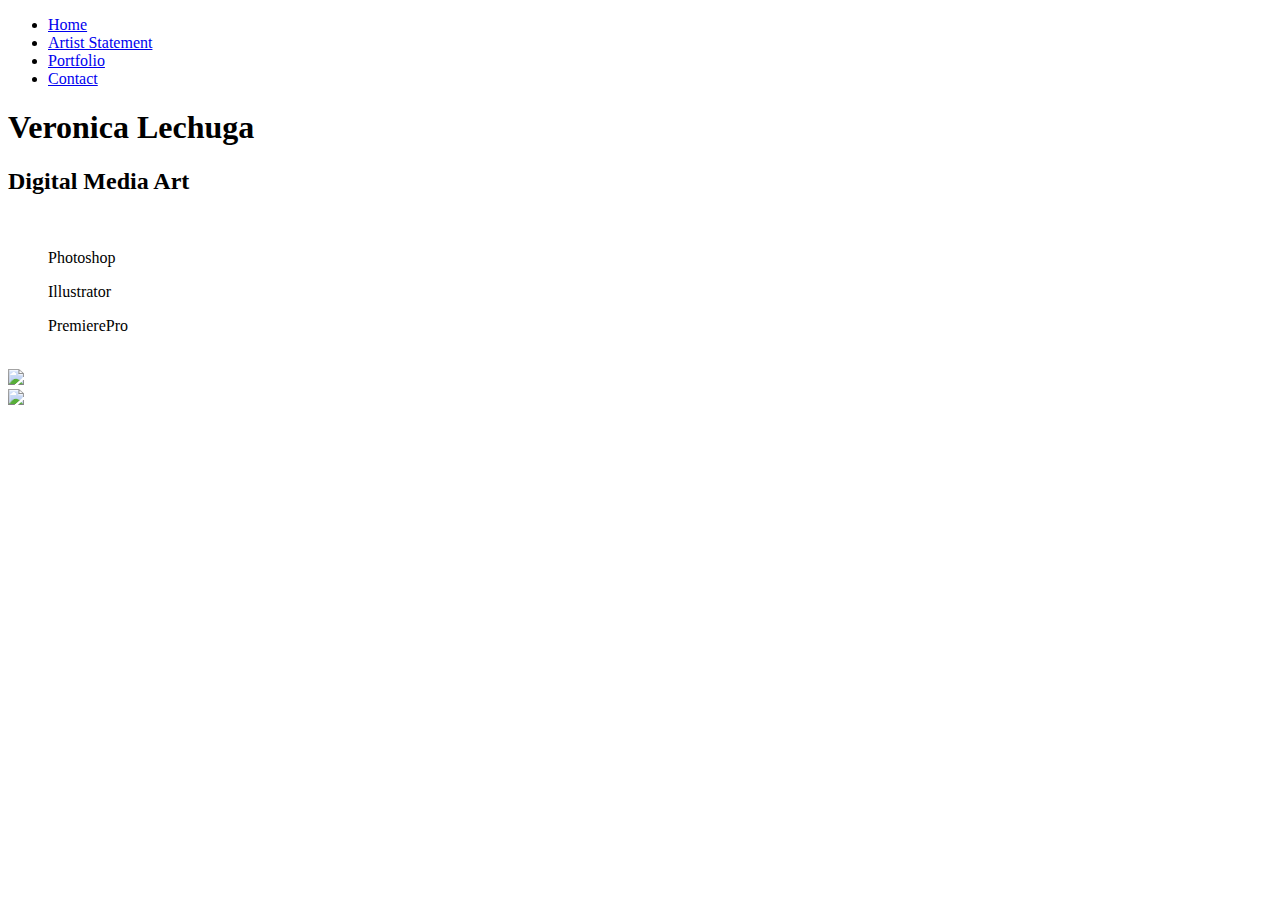
==== index.html @ 579d829e "Update index.html" ====
<!DOCTYPE html>
<html>
<head>
<link rel="stylesheet" type="text/css" href="CSS/Styletest1.css">
</head>
<body>
<div id="navbar">
		<nav>
	  <ul>
	    <li>
	      <a href="#">Home</a>
	    </li>
	    <li>
	      <a href="#">Artist Statement</a>
	    </li>
	    <li>
	      <a href="#">Portfolio</a>
	    </li>
	    <li>
	      <a href="#">Contact</a>
	    </li>
	  </ul>
	</nav>
	</div>

	<div class="container">
	<link rel="stylesheet" type="text/css" href="style.css">
	<div class="container">
	<H1>Veronica Lechuga</H1>
	<h2>Digital Media Art</h2>
		<br>
		<ul>
		<p>Photoshop</p>
		<p>Illustrator</p>
		<p>PremierePro</p>
		</ul>
		<br>
		<img src="Images/VenusDoMilo.jpg">
		<br>
	<img src="Images/Surrealsunset.jpg">
	<br>
	<iframe width="560" height="315" src="https://www.youtube.com/embed/0FrU6rvFwjc" frameborder="0" allow="accelerometer; autoplay; encrypted-media; gyroscope; picture-in-picture" allowfullscreen></iframe>
		<h1>
	</h1>
	</div>	
</div>
</body>
</html>
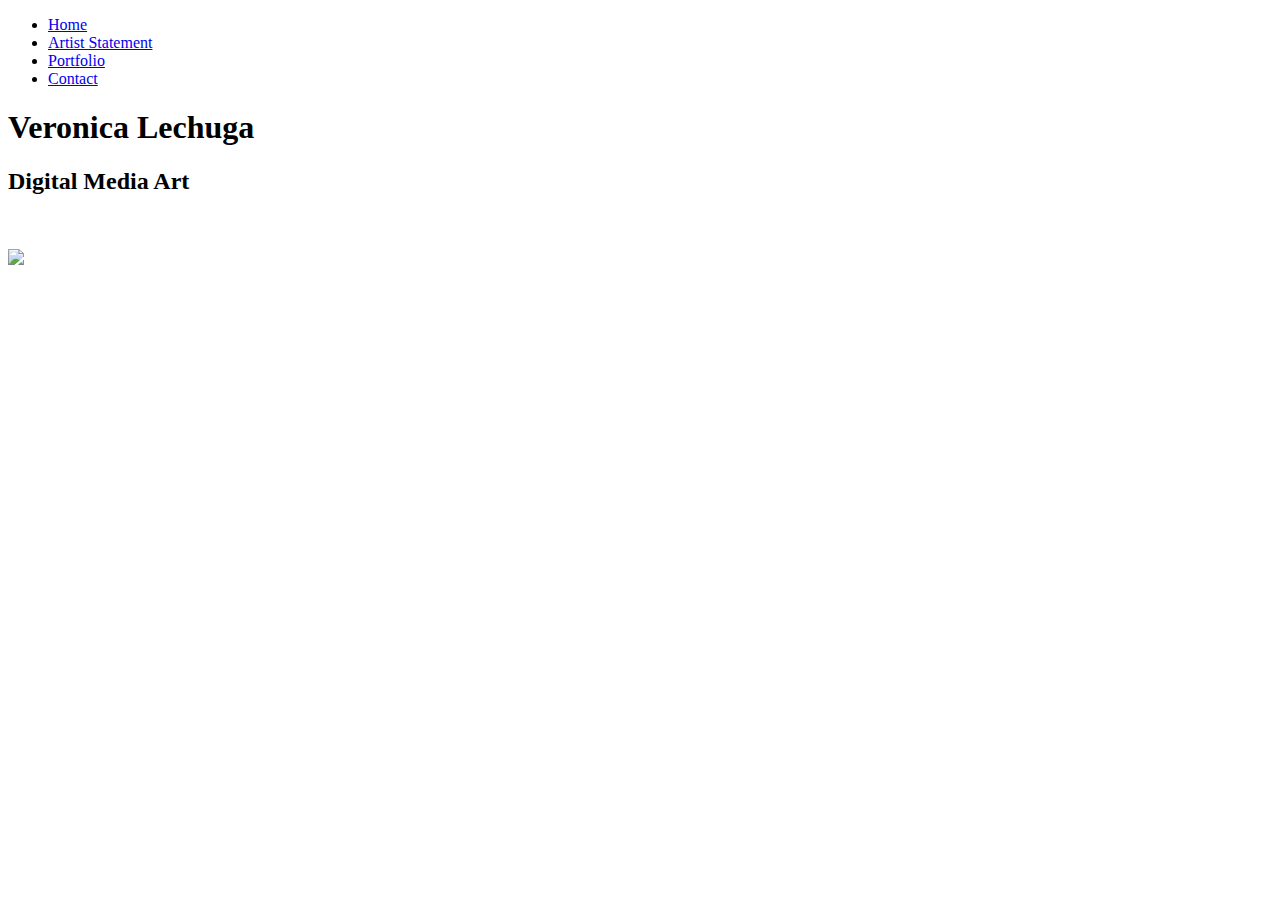
==== commit c0554709: "Update index.html" ====
--- a/index.html
+++ b/index.html
@@ -14,15 +14,13 @@
 	      <a href="#">Artist Statement</a>
 	    </li>
 	    <li>
-	      <a href="#">Portfolio</a>
+	      <a href="portfolio.html">Portfolio</a>
 	    </li>
 	    <li>
 	      <a href="#">Contact</a>
 	    </li>
 	  </ul>
 	</nav>
-	</div>
-
 	<div class="container">
 	<link rel="stylesheet" type="text/css" href="style.css">
 	<div class="container">
@@ -30,19 +28,10 @@
 	<h2>Digital Media Art</h2>
 		<br>
 		<ul>
-		<p>Photoshop</p>
-		<p>Illustrator</p>
-		<p>PremierePro</p>
-		</ul>
-		<br>
-		<img src="Images/VenusDoMilo.jpg">
-		<br>
-	<img src="Images/Surrealsunset.jpg">
-	<br>
-	<iframe width="560" height="315" src="https://www.youtube.com/embed/0FrU6rvFwjc" frameborder="0" allow="accelerometer; autoplay; encrypted-media; gyroscope; picture-in-picture" allowfullscreen></iframe>
-		<h1>
-	</h1>
-	</div>	
+	</div>
+
+		<img src="Images/vero.JPG">
+			
 </div>
 </body>
 </html>
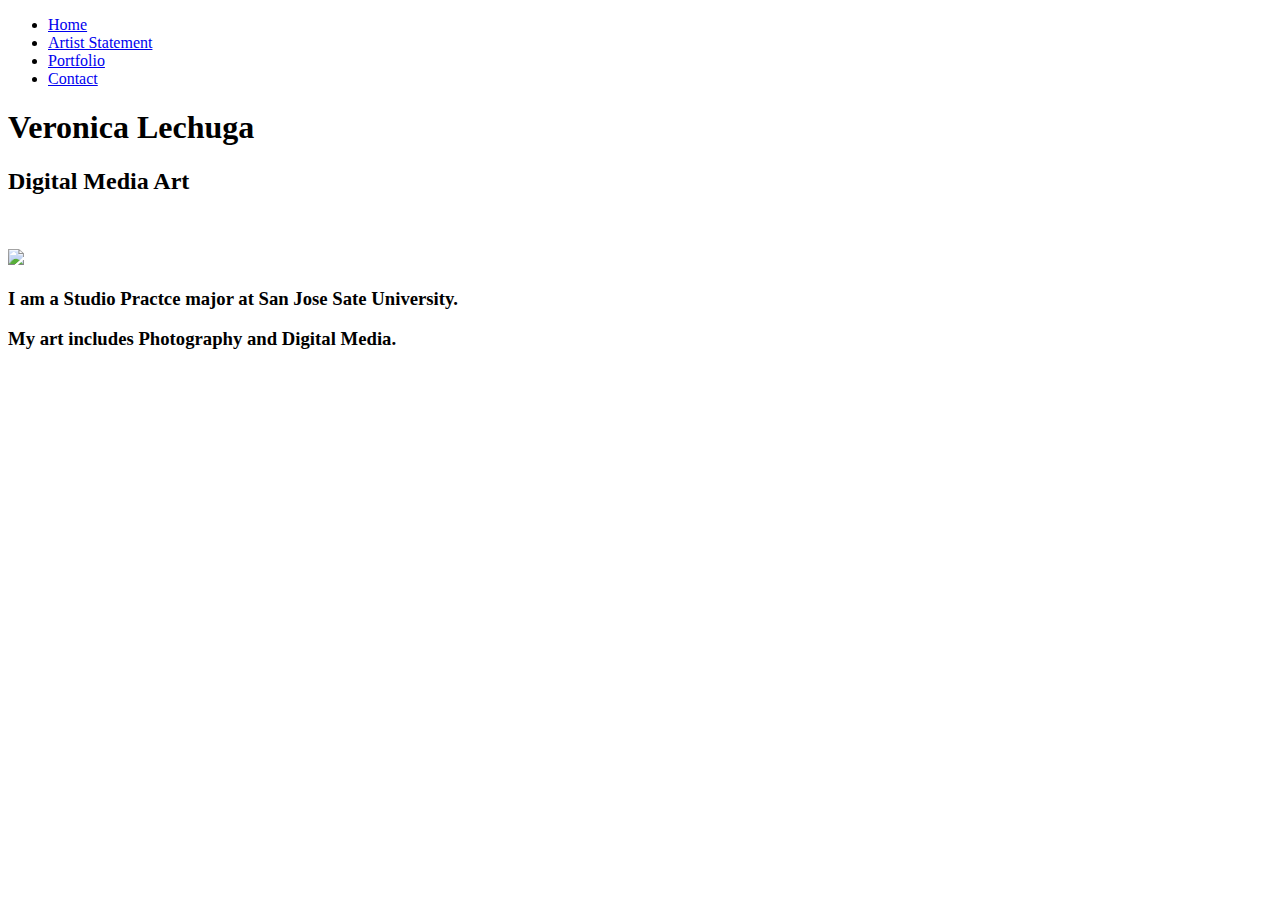
==== commit 871e137e: "Update index.html" ====
--- a/index.html
+++ b/index.html
@@ -31,6 +31,8 @@
 	</div>
 
 		<img src="Images/vero.JPG">
+		<h3>I am a Studio Practce major at San Jose Sate University. </h3>
+		<h3>My art includes Photography and Digital Media.</h3>
 			
 </div>
 </body>
